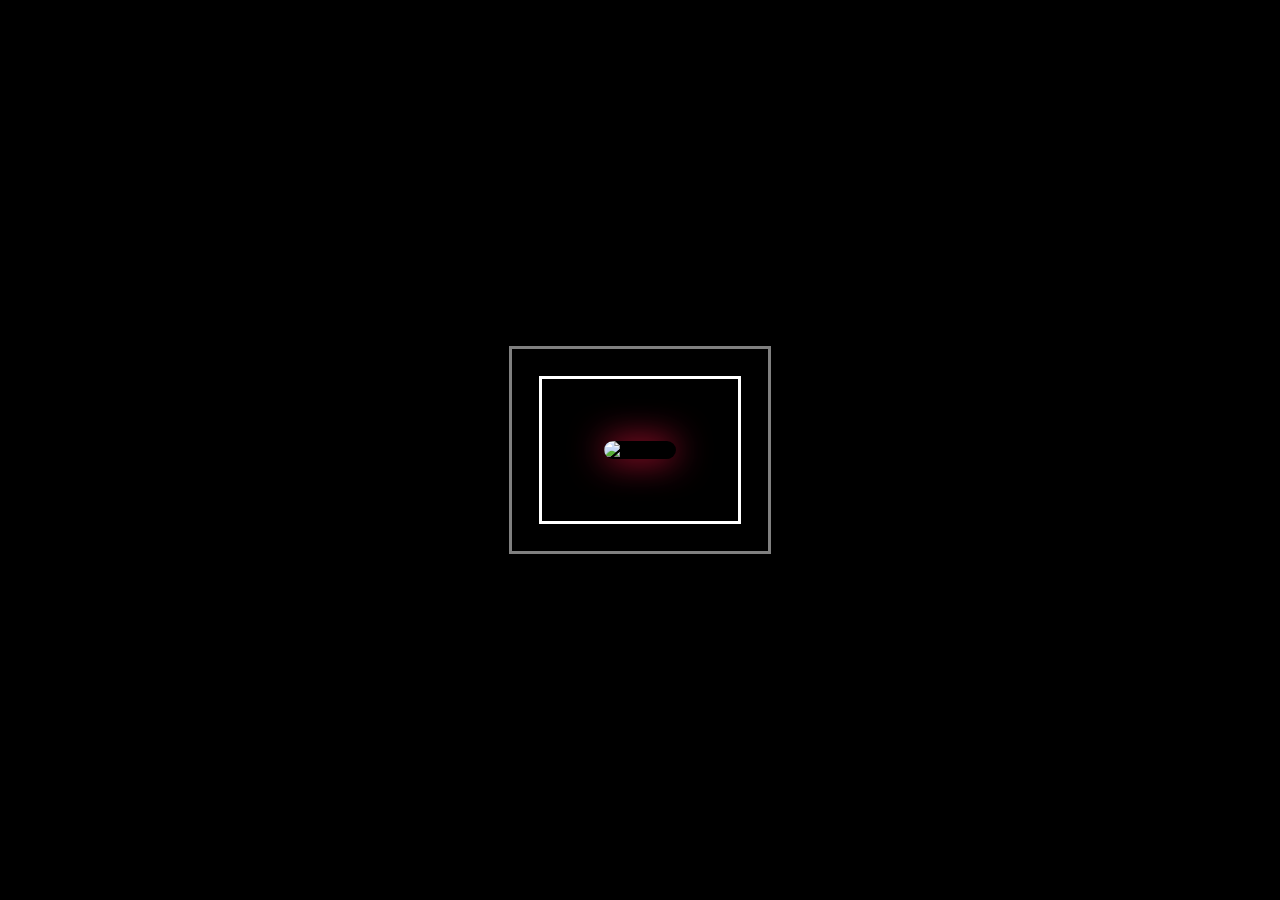
==== page2.html @ fa623242 "Add files via upload" ====
<!DOCTYPE html>
<html lang="en">
<head>
  <meta charset="UTF-8">
  <title>Beating Heart</title>

  <style>
    body {
      margin: 0;
      height: 100vh;
      display: flex;
      justify-content: center;
      align-items: center;
      background: black;
    }

    .frame {
      position: relative;
      padding: 40px;
    }

    .frame::before,
    .frame::after {
      content: "";
      position: absolute;
      inset: -25px;
      border: 3px solid white;
      animation: glow 4s infinite alternate;
    }

    .frame::after {
      inset: -55px;
      opacity: 0.5;
    }

    img {
      width: 400px;
      border-radius: 10px;
      box-shadow: 0 0 35px crimson;
      animation: zoom 6s infinite alternate;
    }

    @keyframes glow {
      from { opacity: 0.2; }
      to { opacity: 1; }
    }

    @keyframes zoom {
      from { transform: scale(1); }
      to { transform: scale(1.06); }
    }
  </style>
</head>
<body>

<div class="frame">
  <img src="assets/page2img.jpeg" alt="Memory">
</div>

<audio autoplay loop src="assets/music2.mp3"></audio>

</body>
</html>
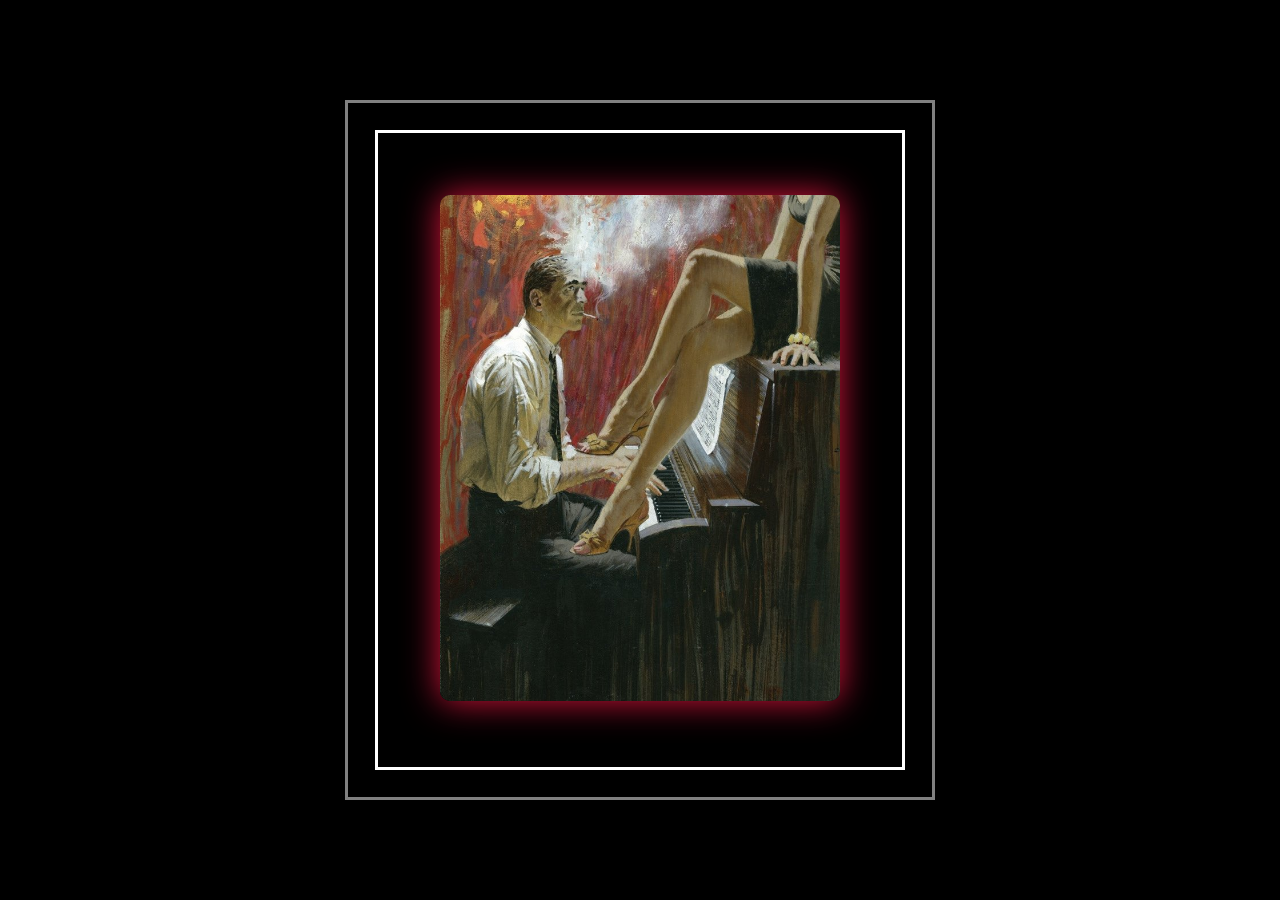
==== commit 66b6e623: "Update page2.html" ====
--- a/page2.html
+++ b/page2.html
@@ -54,10 +54,10 @@
 <body>
 
 <div class="frame">
-  <img src="assets/page2img.jpeg" alt="Memory">
+  <img src="page2img.jpeg" alt="Memory">
 </div>
 
-<audio autoplay loop src="assets/music2.mp3"></audio>
+<audio autoplay loop src="music2.mp3"></audio>
 
 </body>
 </html>
